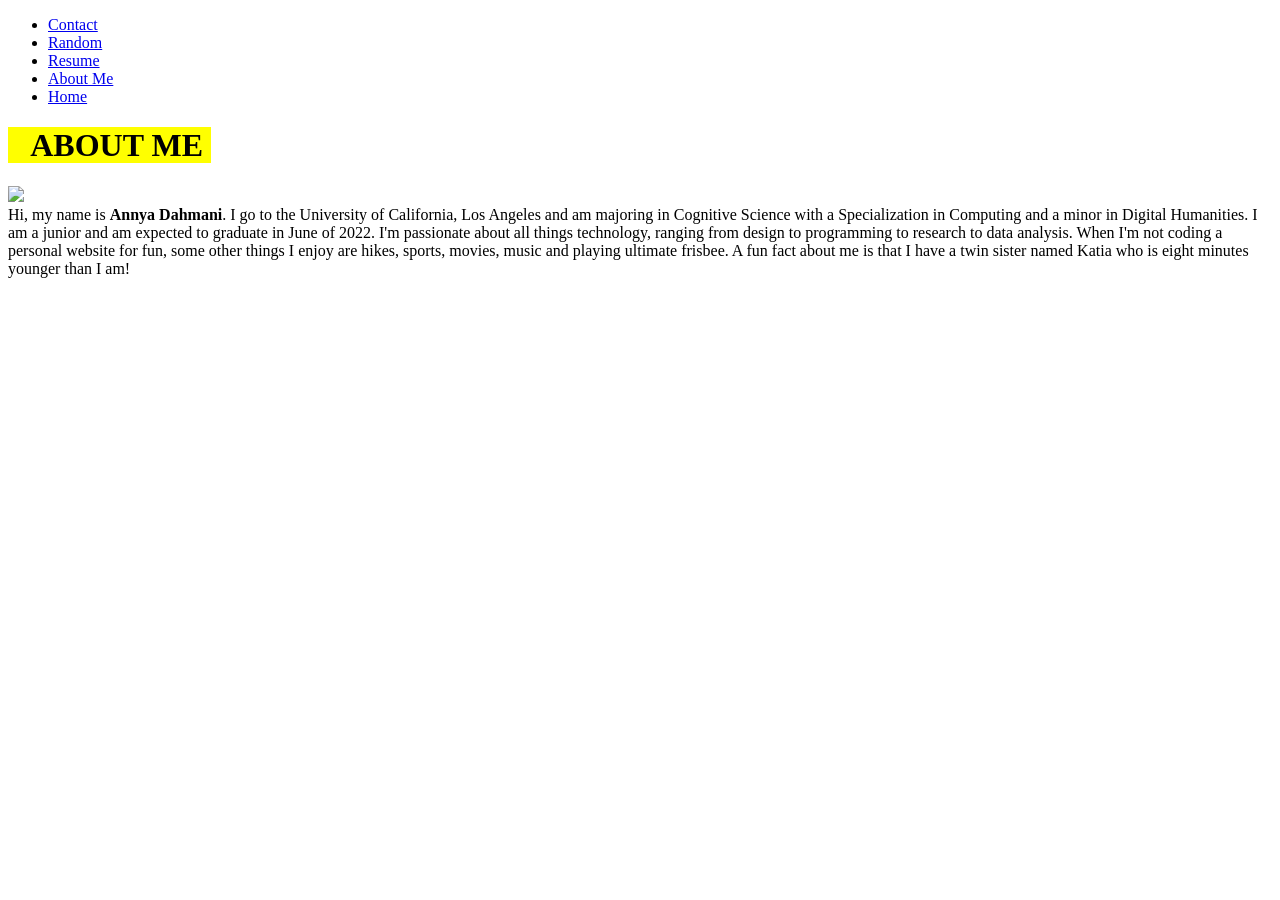
==== AboutMe.html @ 1aeb89e9 "Create AboutMe.html" ====
<!DOCTYPE html>
<html lang="en">
    <head>
        <link rel="stylesheet" type="text/css" href="aboutDesign.css" />
        <title>Learn About Annya!</title>
    </head>
    <body>
        <div class="navigator">
            <ul>
                <li><a href="https://annyadahmani.github.io/Contact" target="_blank"> Contact</a></li>  

                <li><a href="https://annyadahmani.github.io/Random" target="_blank"> Random</a> </li> 
    
                <li><a href="https://annyadahmani.github.io/Resume" target="_blank"> Resume</a> </li>
    
                <li><a href="https://annyadahmani.github.io/AboutMe" target="_blank"> About Me</a> </li>
    
                <li><a href="https://annyadahmani.github.io/" target="_blank"> Home</a> </li> 
            </ul>
         </div>
        <div id= "titleabout">
        <h1><mark>&nbsp;&nbsp;&nbsp;ABOUT ME&nbsp;</mark></h1>
        </div>
        <div id="pic">
            <img src="annya_picture.jpg" height="475" class="responsive"/>
        </div>
        <div id="myabout">
            Hi, my name is <b>Annya Dahmani</b>. I go to the University of California, Los Angeles and am majoring in Cognitive Science with a Specialization
                in Computing and a minor in Digital Humanities. I am a junior and am expected to graduate in June of 2022. I'm passionate about all things technology,
                ranging from design to programming to research to data analysis. When I'm not coding a personal website for fun, some other things I enjoy are hikes, sports, movies, music and playing ultimate frisbee. 
                A fun fact about me is that I have a twin sister named Katia who is eight minutes younger than I am!
         </div>
        </body>
</html>
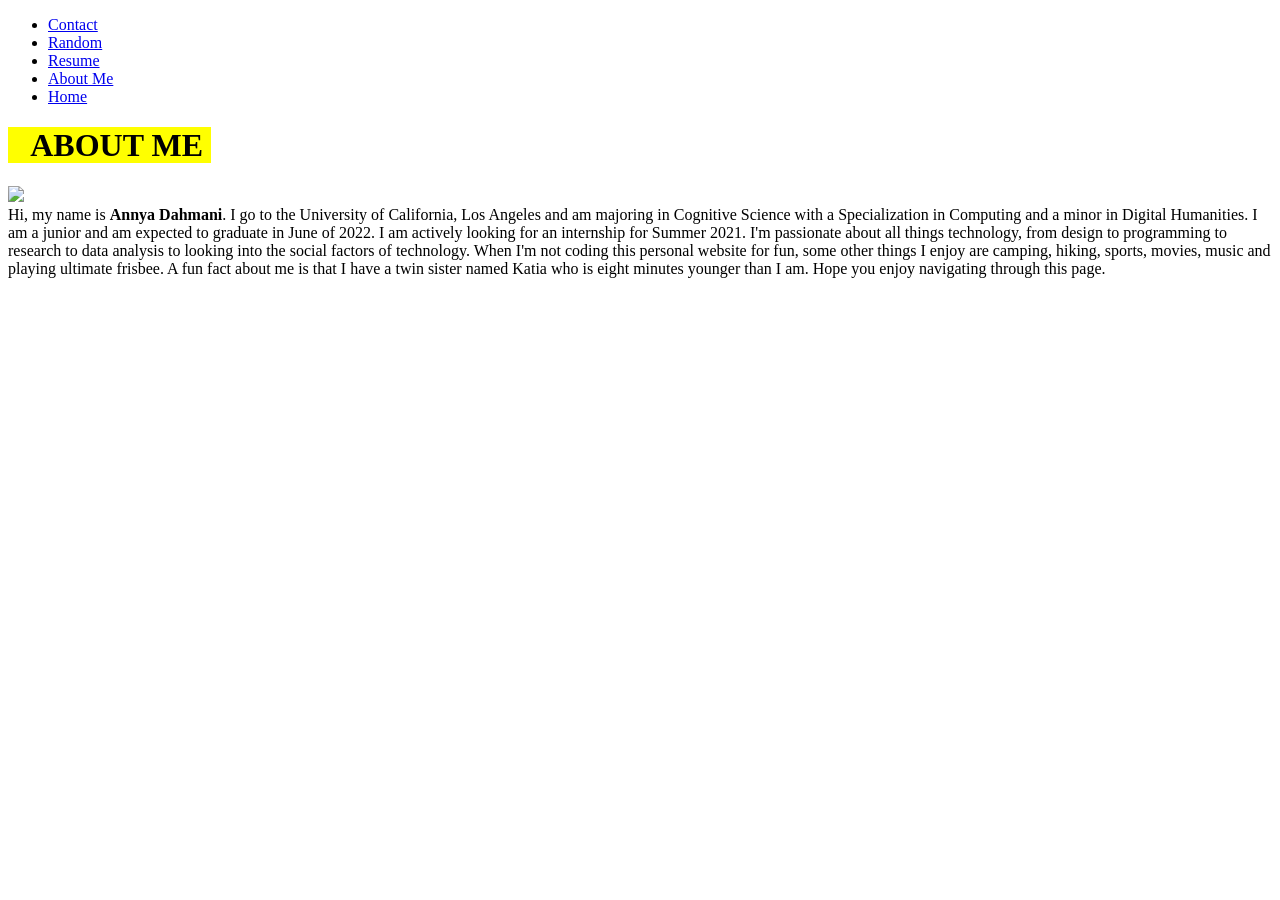
==== commit d35ed5c2: "Update AboutMe.html" ====
--- a/AboutMe.html
+++ b/AboutMe.html
@@ -26,9 +26,10 @@
         </div>
         <div id="myabout">
             Hi, my name is <b>Annya Dahmani</b>. I go to the University of California, Los Angeles and am majoring in Cognitive Science with a Specialization
-                in Computing and a minor in Digital Humanities. I am a junior and am expected to graduate in June of 2022. I'm passionate about all things technology,
-                ranging from design to programming to research to data analysis. When I'm not coding a personal website for fun, some other things I enjoy are hikes, sports, movies, music and playing ultimate frisbee. 
-                A fun fact about me is that I have a twin sister named Katia who is eight minutes younger than I am!
+                in Computing and a minor in Digital Humanities. I am a junior and am expected to graduate in June of 2022. I am actively looking for an internship for Summer 2021.
+                I'm passionate about all things technology, from design to programming to research to data analysis to looking into the social factors of technology. When I'm not 
+                coding this personal website for fun, some other things I enjoy are camping, hiking, sports, movies, music and playing ultimate frisbee. 
+                A fun fact about me is that I have a twin sister named Katia who is eight minutes younger than I am. Hope you enjoy navigating through this page.
          </div>
         </body>
 </html>
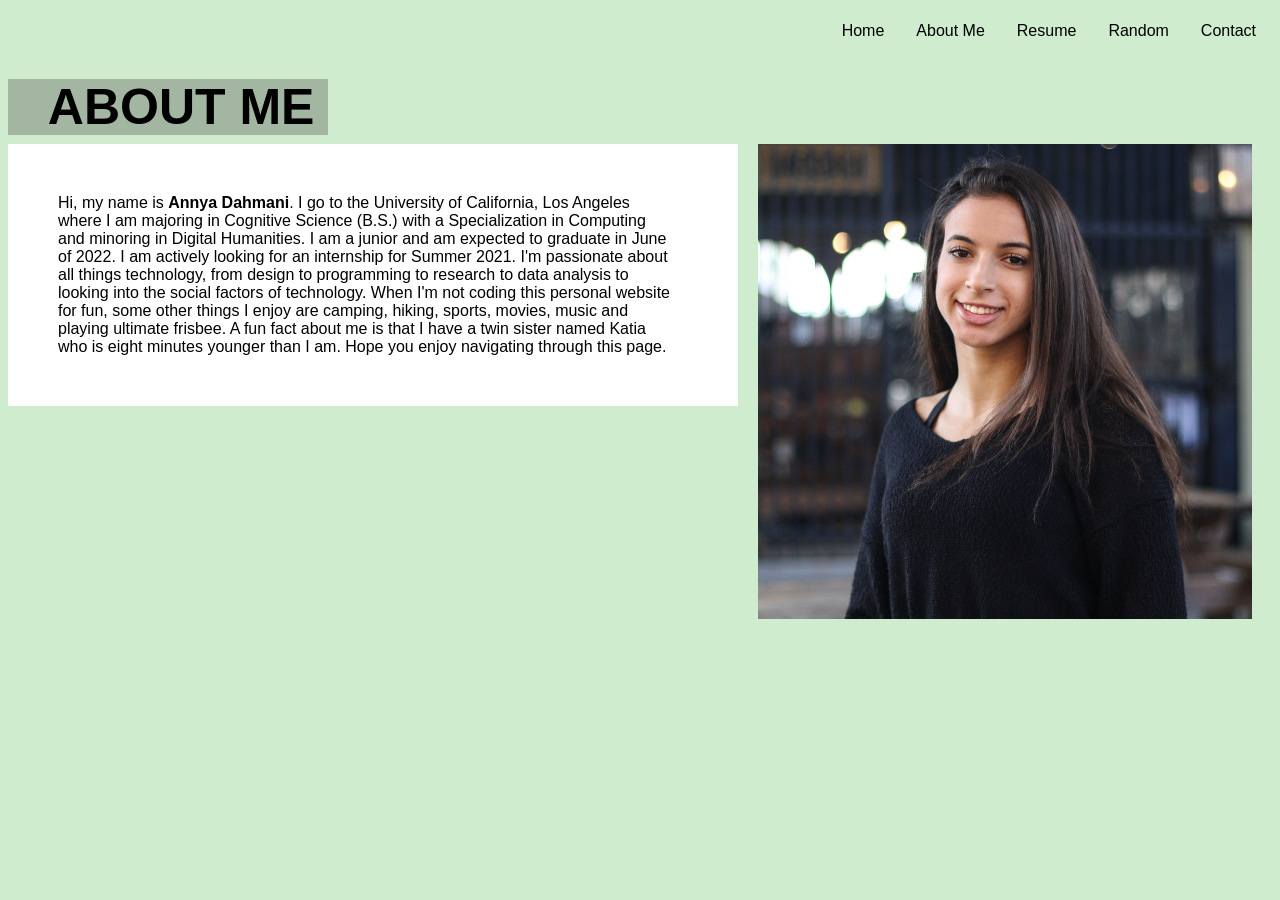
==== commit a2eeb3d4: "Update AboutMe.html" ====
--- a/AboutMe.html
+++ b/AboutMe.html
@@ -25,8 +25,8 @@
             <img src="annya_picture.jpg" height="475" class="responsive"/>
         </div>
         <div id="myabout">
-            Hi, my name is <b>Annya Dahmani</b>. I go to the University of California, Los Angeles and am majoring in Cognitive Science with a Specialization
-                in Computing and a minor in Digital Humanities. I am a junior and am expected to graduate in June of 2022. I am actively looking for an internship for Summer 2021.
+            Hi, my name is <b>Annya Dahmani</b>. I go to the University of California, Los Angeles where I am majoring in Cognitive Science (B.S.) with a Specialization
+                in Computing and minoring in Digital Humanities. I am a junior and am expected to graduate in June of 2022. I am actively looking for an internship for Summer 2021.
                 I'm passionate about all things technology, from design to programming to research to data analysis to looking into the social factors of technology. When I'm not 
                 coding this personal website for fun, some other things I enjoy are camping, hiking, sports, movies, music and playing ultimate frisbee. 
                 A fun fact about me is that I have a twin sister named Katia who is eight minutes younger than I am. Hope you enjoy navigating through this page.
--- a/aboutDesign.css
+++ b/aboutDesign.css
@@ -0,0 +1,56 @@
+body{
+    background-color:rgb(207,236, 207); 
+    font-family: 'Lucida Sans', 'Lucida Sans Regular', 'Lucida Grande', 'Lucida Sans Unicode', Geneva, Verdana, sans-serif;
+}
+
+#titleabout {
+    font-size: 25px;
+    margin-top:-10px;
+
+}
+
+mark {
+    background-color: rgba(139, 156, 139, 0.664); /*rgb(251, 182,209,0.5);*/
+    }
+
+#pic {
+    padding: 20px;
+    float: right;
+    margin-top:-45px;
+    background-color:rgb(207,236, 207); 
+
+  }
+
+#myabout{
+    background-color: white;
+    padding-top: 50px;
+  padding-right: 600px;
+  padding-bottom: 50px;
+  padding-left: 50px;
+    margin-top:-25px;
+}
+
+#navigator, ul {
+    list-style-type: none;
+    margin: 0;
+    padding: 0;
+    overflow: hidden;
+    font-family: 'Lucida Sans', 'Lucida Sans Regular', 'Lucida Grande', 'Lucida Sans Unicode', Geneva, Verdana, sans-serif;
+  }
+  
+#navigator, li {
+    float: right;
+  }
+
+  
+#navigator, li a {
+    display: block;
+    color: black;
+    text-align: center;
+    padding: 14px 16px;
+    text-decoration: none;
+  }
+  
+#navigator, li a:hover {
+    background-color: aliceblue;
+  }
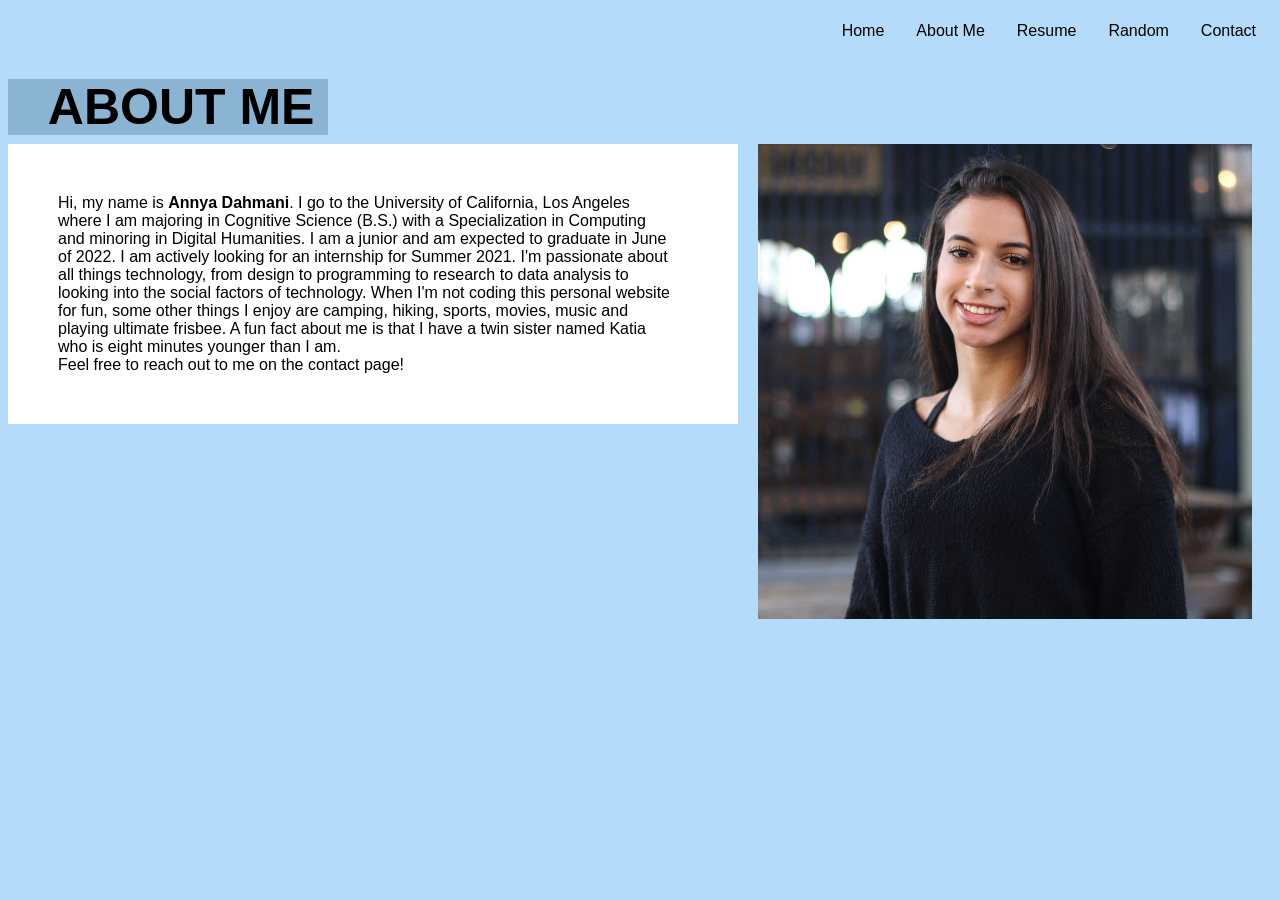
==== commit aec47bc8: "Update AboutMe.html" ====
--- a/AboutMe.html
+++ b/AboutMe.html
@@ -7,15 +7,15 @@
     <body>
         <div class="navigator">
             <ul>
-                <li><a href="https://annyadahmani.github.io/Contact" target="_blank"> Contact</a></li>  
+                <li><a href="https://annyadahmani.github.io/Contact"> Contact</a></li>  
 
-                <li><a href="https://annyadahmani.github.io/Random" target="_blank"> Random</a> </li> 
+                <li><a href="https://annyadahmani.github.io/Random"> Random</a> </li> 
     
-                <li><a href="https://annyadahmani.github.io/Resume" target="_blank"> Resume</a> </li>
+                <li><a href="https://annyadahmani.github.io/Resume"> Resume</a> </li>
     
-                <li><a href="https://annyadahmani.github.io/AboutMe" target="_blank"> About Me</a> </li>
+                <li><a href="https://annyadahmani.github.io/AboutMe"> About Me</a> </li>
     
-                <li><a href="https://annyadahmani.github.io/" target="_blank"> Home</a> </li> 
+                <li><a href="https://annyadahmani.github.io/"> Home</a> </li> 
             </ul>
          </div>
         <div id= "titleabout">
@@ -29,7 +29,8 @@
                 in Computing and minoring in Digital Humanities. I am a junior and am expected to graduate in June of 2022. I am actively looking for an internship for Summer 2021.
                 I'm passionate about all things technology, from design to programming to research to data analysis to looking into the social factors of technology. When I'm not 
                 coding this personal website for fun, some other things I enjoy are camping, hiking, sports, movies, music and playing ultimate frisbee. 
-                A fun fact about me is that I have a twin sister named Katia who is eight minutes younger than I am. Hope you enjoy navigating through this page.
+                A fun fact about me is that I have a twin sister named Katia who is eight minutes younger than I am. 
+            <br> Feel free to reach out to me on the contact page!
          </div>
         </body>
 </html>
--- a/aboutDesign.css
+++ b/aboutDesign.css
@@ -1,5 +1,5 @@
 body{
-    background-color:rgb(207,236, 207); 
+    background-color:rgb(180, 220, 250); 
     font-family: 'Lucida Sans', 'Lucida Sans Regular', 'Lucida Grande', 'Lucida Sans Unicode', Geneva, Verdana, sans-serif;
 }
 
@@ -10,14 +10,14 @@
 }
 
 mark {
-    background-color: rgba(139, 156, 139, 0.664); /*rgb(251, 182,209,0.5);*/
+    background-color: rgba(120, 160, 190, 0.664); /*rgb(251, 182,209,0.5);*/
     }
 
 #pic {
     padding: 20px;
     float: right;
     margin-top:-45px;
-    background-color:rgb(207,236, 207); 
+    background-color:rgb(180, 220, 250); 
 
   }
 
